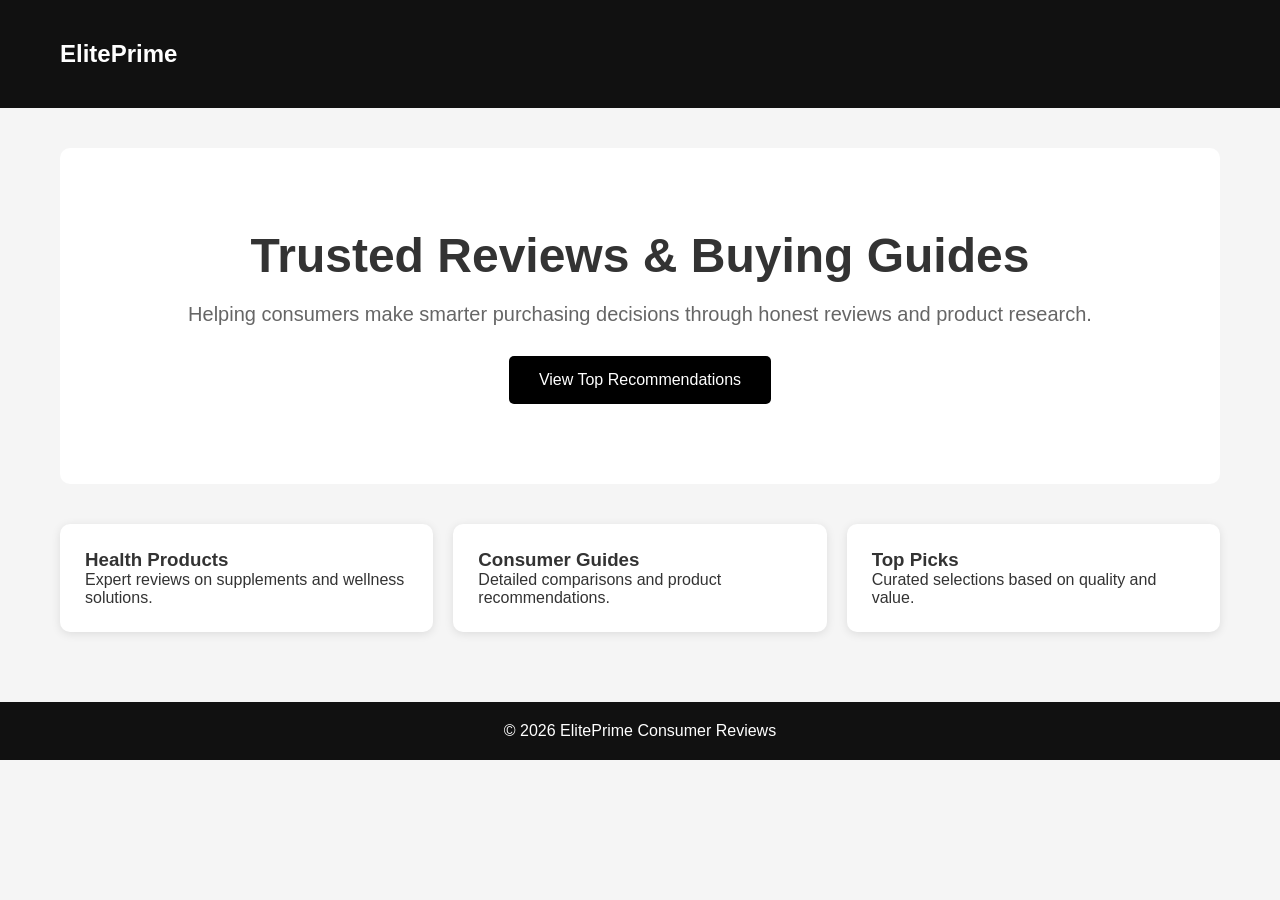
==== index.html @ ce9a4b7a "Create index.html" ====
<!DOCTYPE html>
<html lang="en">
<head>
    <meta charset="UTF-8">
    <meta name="viewport" content="width=device-width, initial-scale=1.0">
    <title>ElitePrime Consumer Reviews</title>
    <meta name="description" content="Trusted product reviews, buying guides and expert recommendations.">

    <style>
        *{
            margin:0;
            padding:0;
            box-sizing:border-box;
            font-family:Arial, Helvetica, sans-serif;
        }

        body{
            background:#f5f5f5;
            color:#333;
        }

        header{
            background:#111;
            color:white;
            padding:20px;
        }

        .container{
            max-width:1200px;
            margin:auto;
            padding:20px;
        }

        .hero{
            text-align:center;
            padding:80px 20px;
            background:white;
            border-radius:10px;
            margin-top:20px;
        }

        .hero h1{
            font-size:48px;
            margin-bottom:20px;
        }

        .hero p{
            font-size:20px;
            color:#666;
            margin-bottom:30px;
        }

        .btn{
            display:inline-block;
            background:#000;
            color:white;
            text-decoration:none;
            padding:15px 30px;
            border-radius:5px;
        }

        .reviews{
            margin-top:40px;
            display:grid;
            grid-template-columns:repeat(auto-fit,minmax(280px,1fr));
            gap:20px;
        }

        .card{
            background:white;
            padding:25px;
            border-radius:10px;
            box-shadow:0 2px 10px rgba(0,0,0,0.1);
        }

        footer{
            margin-top:50px;
            background:#111;
            color:white;
            text-align:center;
            padding:20px;
        }
    </style>
</head>

<body>

<header>
    <div class="container">
        <h2>ElitePrime</h2>
    </div>
</header>

<div class="container">

    <section class="hero">
        <h1>Trusted Reviews & Buying Guides</h1>

        <p>
            Helping consumers make smarter purchasing decisions through
            honest reviews and product research.
        </p>

        <a href="#" class="btn">View Top Recommendations</a>
    </section>

    <section class="reviews">

        <div class="card">
            <h3>Health Products</h3>
            <p>Expert reviews on supplements and wellness solutions.</p>
        </div>

        <div class="card">
            <h3>Consumer Guides</h3>
            <p>Detailed comparisons and product recommendations.</p>
        </div>

        <div class="card">
            <h3>Top Picks</h3>
            <p>Curated selections based on quality and value.</p>
        </div>

    </section>

</div>

<footer>
    © 2026 ElitePrime Consumer Reviews
</footer>

</body>
</html>
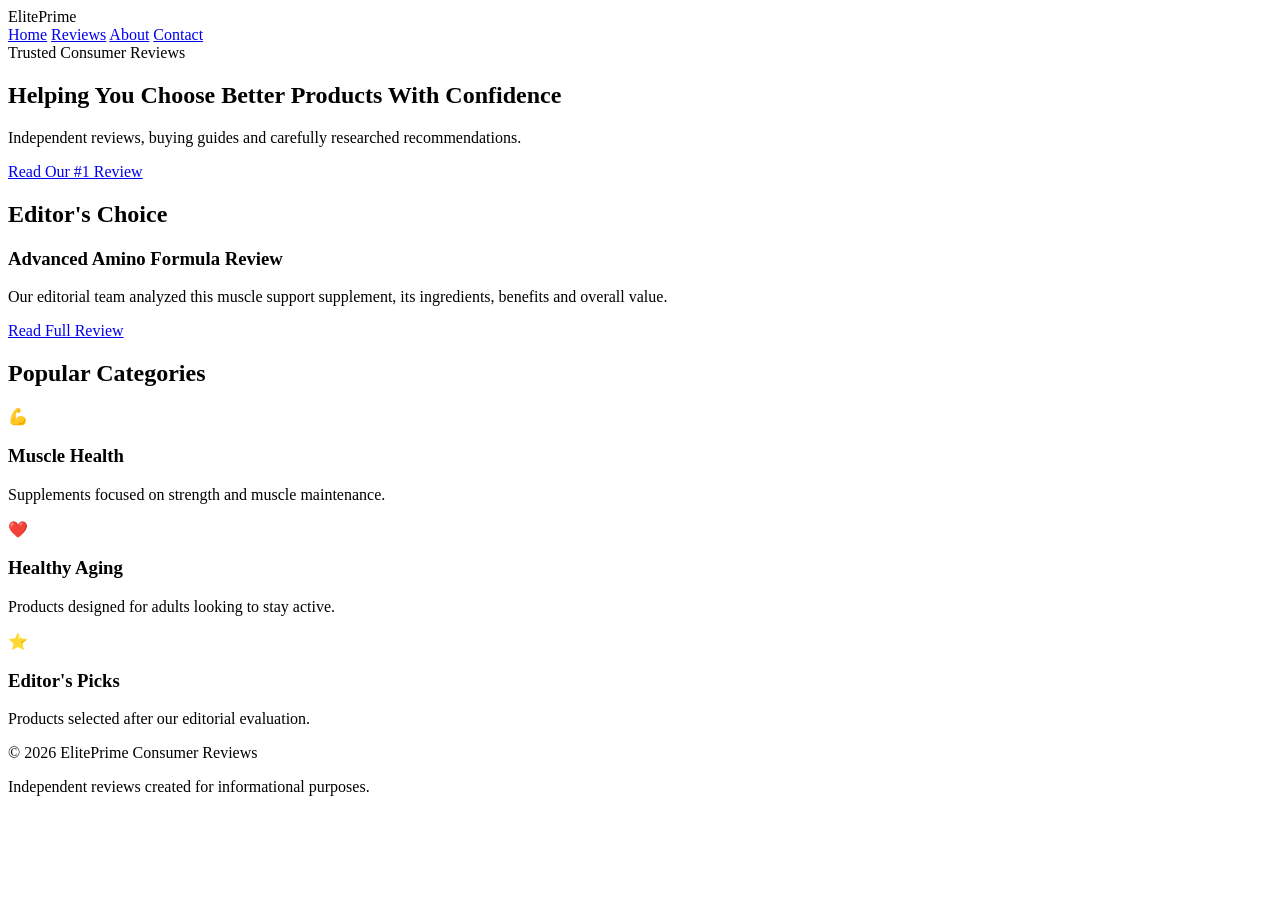
==== commit f9c0dc82: "Update index.html" ====
--- a/index.html
+++ b/index.html
@@ -1,133 +1,204 @@
 <!DOCTYPE html>
 <html lang="en">
+
 <head>
-    <meta charset="UTF-8">
-    <meta name="viewport" content="width=device-width, initial-scale=1.0">
-    <title>ElitePrime Consumer Reviews</title>
-    <meta name="description" content="Trusted product reviews, buying guides and expert recommendations.">
-
-    <style>
-        *{
-            margin:0;
-            padding:0;
-            box-sizing:border-box;
-            font-family:Arial, Helvetica, sans-serif;
-        }
-
-        body{
-            background:#f5f5f5;
-            color:#333;
-        }
-
-        header{
-            background:#111;
-            color:white;
-            padding:20px;
-        }
-
-        .container{
-            max-width:1200px;
-            margin:auto;
-            padding:20px;
-        }
-
-        .hero{
-            text-align:center;
-            padding:80px 20px;
-            background:white;
-            border-radius:10px;
-            margin-top:20px;
-        }
-
-        .hero h1{
-            font-size:48px;
-            margin-bottom:20px;
-        }
-
-        .hero p{
-            font-size:20px;
-            color:#666;
-            margin-bottom:30px;
-        }
-
-        .btn{
-            display:inline-block;
-            background:#000;
-            color:white;
-            text-decoration:none;
-            padding:15px 30px;
-            border-radius:5px;
-        }
-
-        .reviews{
-            margin-top:40px;
-            display:grid;
-            grid-template-columns:repeat(auto-fit,minmax(280px,1fr));
-            gap:20px;
-        }
-
-        .card{
-            background:white;
-            padding:25px;
-            border-radius:10px;
-            box-shadow:0 2px 10px rgba(0,0,0,0.1);
-        }
-
-        footer{
-            margin-top:50px;
-            background:#111;
-            color:white;
-            text-align:center;
-            padding:20px;
-        }
-    </style>
+
+<meta charset="UTF-8">
+<meta name="viewport" content="width=device-width, initial-scale=1.0">
+
+<title>ElitePrime | Trusted Product Reviews & Buying Guides</title>
+
+<meta name="description"
+content="Expert product reviews, buying guides and trusted consumer recommendations from ElitePrime.">
+
+<link rel="stylesheet" href="style.css">
+
+<link rel="preconnect" href="https://fonts.googleapis.com">
+<link rel="preconnect" href="https://fonts.gstatic.com" crossorigin>
+
+<link href="https://fonts.googleapis.com/css2?family=Inter:wght@300;400;500;600;700;800&display=swap" rel="stylesheet">
+
 </head>
 
 <body>
 
 <header>
-    <div class="container">
-        <h2>ElitePrime</h2>
-    </div>
+
+<div class="container">
+
+<div class="logo">
+
+ElitePrime
+
+</div>
+
+<nav>
+
+<a href="index.html">Home</a>
+
+<a href="#">Reviews</a>
+
+<a href="about.html">About</a>
+
+<a href="contact.html">Contact</a>
+
+</nav>
+
+</div>
+
 </header>
 
-<div class="container">
-
-    <section class="hero">
-        <h1>Trusted Reviews & Buying Guides</h1>
-
-        <p>
-            Helping consumers make smarter purchasing decisions through
-            honest reviews and product research.
-        </p>
-
-        <a href="#" class="btn">View Top Recommendations</a>
-    </section>
-
-    <section class="reviews">
-
-        <div class="card">
-            <h3>Health Products</h3>
-            <p>Expert reviews on supplements and wellness solutions.</p>
-        </div>
-
-        <div class="card">
-            <h3>Consumer Guides</h3>
-            <p>Detailed comparisons and product recommendations.</p>
-        </div>
-
-        <div class="card">
-            <h3>Top Picks</h3>
-            <p>Curated selections based on quality and value.</p>
-        </div>
-
-    </section>
-
-</div>
+<section class="hero">
+
+<div class="container">
+
+<span class="badge">
+Trusted Consumer Reviews
+</span>
+
+<h1>
+
+Helping You Choose Better Products With Confidence
+
+</h1>
+
+<p>
+
+Independent reviews, buying guides and carefully researched recommendations.
+
+</p>
+
+<a class="btn" href="reviews/advanced-amino-review.html">
+
+Read Our #1 Review
+
+</a>
+
+</div>
+
+</section>
+
+<section class="featured">
+
+<div class="container">
+
+<h2>
+
+Editor's Choice
+
+</h2>
+
+<div class="card">
+
+<h3>
+
+Advanced Amino Formula Review
+
+</h3>
+
+<p>
+
+Our editorial team analyzed this muscle support supplement, its ingredients,
+benefits and overall value.
+
+</p>
+
+<a class="btn-dark"
+
+href="reviews/advanced-amino-review.html">
+
+Read Full Review
+
+</a>
+
+</div>
+
+</div>
+
+</section>
+
+<section class="categories">
+
+<div class="container">
+
+<h2>
+
+Popular Categories
+
+</h2>
+
+<div class="grid">
+
+<div class="box">
+
+💪
+
+<h3>Muscle Health</h3>
+
+<p>
+
+Supplements focused on strength and muscle maintenance.
+
+</p>
+
+</div>
+
+<div class="box">
+
+❤️
+
+<h3>Healthy Aging</h3>
+
+<p>
+
+Products designed for adults looking to stay active.
+
+</p>
+
+</div>
+
+<div class="box">
+
+⭐
+
+<h3>Editor's Picks</h3>
+
+<p>
+
+Products selected after our editorial evaluation.
+
+</p>
+
+</div>
+
+</div>
+
+</div>
+
+</section>
 
 <footer>
-    © 2026 ElitePrime Consumer Reviews
+
+<div class="container">
+
+<p>
+
+© 2026 ElitePrime Consumer Reviews
+
+</p>
+
+<p>
+
+Independent reviews created for informational purposes.
+
+</p>
+
+</div>
+
 </footer>
 
+<script src="script.js"></script>
+
 </body>
+
 </html>
--- a/style.css
+++ b/style.css
@@ -0,0 +1 @@
+
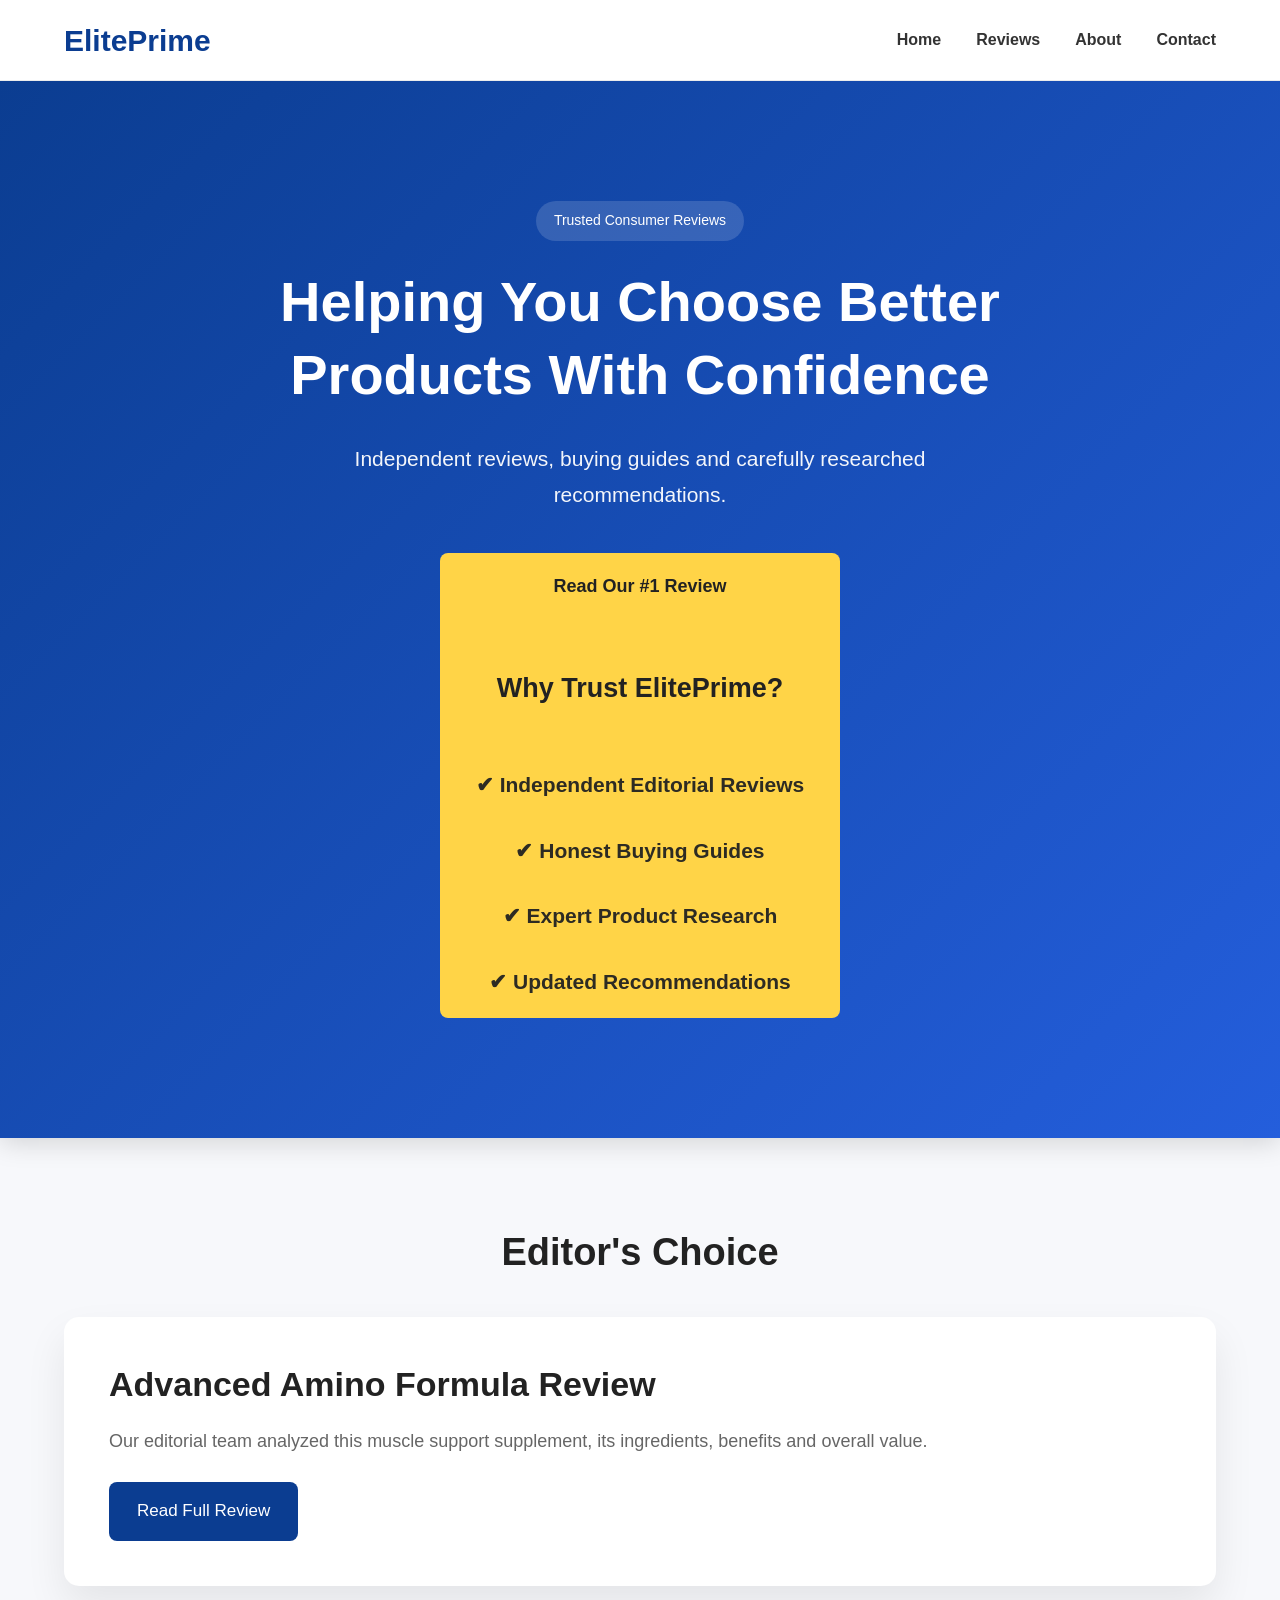
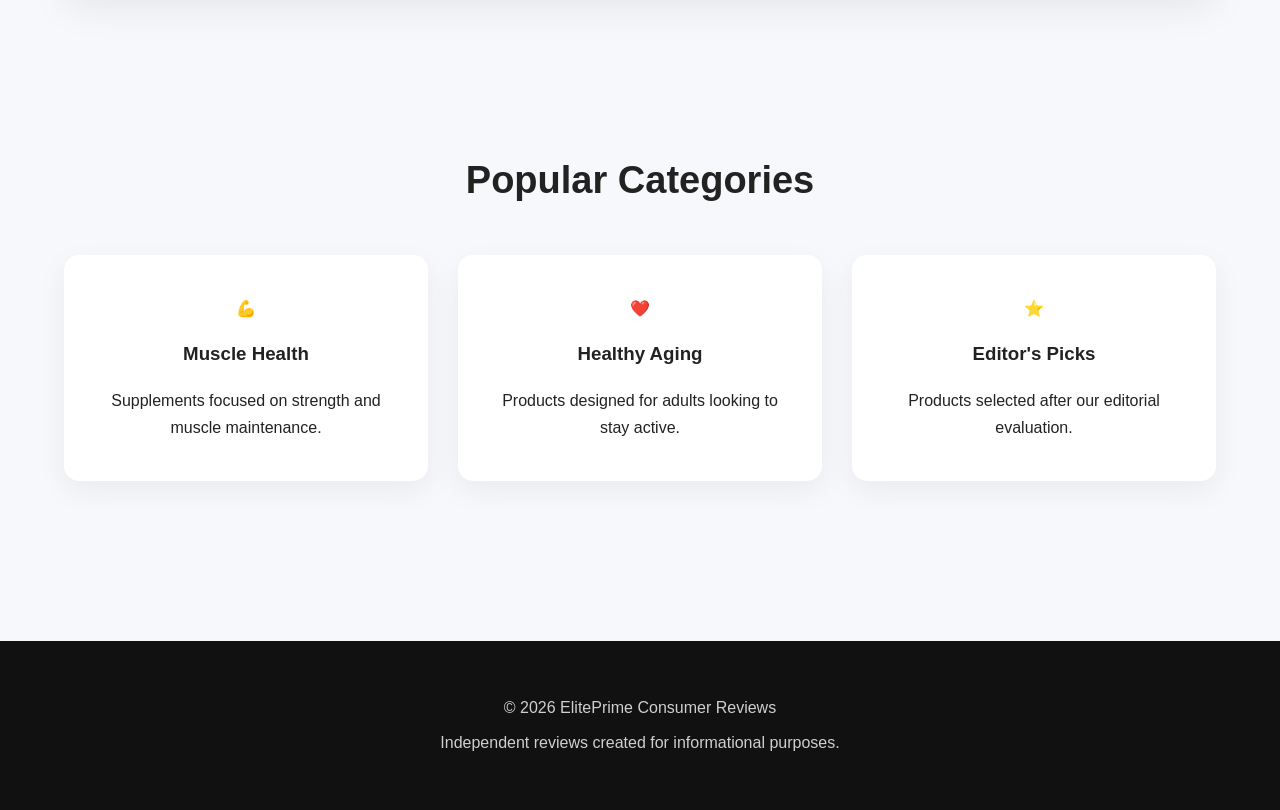
==== commit 4337daaf: "Update index.html" ====
--- a/index.html
+++ b/index.html
@@ -71,7 +71,37 @@
 <a class="btn" href="reviews/advanced-amino-review.html">
 
 Read Our #1 Review
-
+<div style="margin-top:70px;">
+
+<h2>Why Trust ElitePrime?</h2>
+
+<br>
+
+<p>
+
+✔ Independent Editorial Reviews
+
+</p>
+
+<p>
+
+✔ Honest Buying Guides
+
+</p>
+
+<p>
+
+✔ Expert Product Research
+
+</p>
+
+<p>
+
+✔ Updated Recommendations
+
+</p>
+
+</div>
 </a>
 
 </div>
--- a/style.css
+++ b/style.css
@@ -1 +1,467 @@
-
+/* ===========================
+   ELITEPRIME - MAIN STYLES
+=========================== */
+
+*{
+    margin:0;
+    padding:0;
+    box-sizing:border-box;
+}
+
+html{
+    scroll-behavior:smooth;
+}
+
+body{
+
+    font-family:'Inter',sans-serif;
+
+    background:#f7f8fb;
+
+    color:#222;
+
+    line-height:1.7;
+
+}
+
+.container{
+
+    width:90%;
+    max-width:1200px;
+
+    margin:auto;
+
+}
+
+/* ================= HEADER ================= */
+
+header{
+
+    background:#ffffff;
+
+    position:sticky;
+
+    top:0;
+
+    z-index:999;
+
+    border-bottom:1px solid #ececec;
+
+}
+
+header .container{
+
+    display:flex;
+
+    justify-content:space-between;
+
+    align-items:center;
+
+    height:80px;
+
+}
+
+.logo{
+
+    font-size:30px;
+
+    font-weight:800;
+
+    color:#0b3d91;
+
+}
+
+nav{
+
+    display:flex;
+
+    gap:35px;
+
+}
+
+nav a{
+
+    text-decoration:none;
+
+    color:#333;
+
+    font-weight:600;
+
+    transition:.3s;
+
+}
+
+nav a:hover{
+
+    color:#0b3d91;
+
+}
+
+/* ================= HERO ================= */
+
+.hero{
+
+    padding:120px 0;
+
+    text-align:center;
+
+    background:linear-gradient(135deg,#0b3d91,#245edc);
+
+    color:white;
+
+}
+
+.badge{
+
+    display:inline-block;
+
+    padding:8px 18px;
+
+    background:rgba(255,255,255,.15);
+
+    border-radius:30px;
+
+    margin-bottom:25px;
+
+    font-size:14px;
+
+}
+
+.hero h1{
+
+    font-size:56px;
+
+    font-weight:800;
+
+    max-width:900px;
+
+    margin:auto;
+
+}
+
+.hero p{
+
+    margin-top:30px;
+
+    font-size:21px;
+
+    max-width:700px;
+
+    margin-left:auto;
+
+    margin-right:auto;
+
+    opacity:.95;
+
+}
+
+/* ================= BUTTON ================= */
+
+.btn{
+
+    display:inline-block;
+
+    margin-top:40px;
+
+    background:#FFD447;
+
+    color:#222;
+
+    text-decoration:none;
+
+    padding:18px 36px;
+
+    border-radius:8px;
+
+    font-weight:700;
+
+    transition:.3s;
+
+}
+
+.btn:hover{
+
+    transform:translateY(-3px);
+
+    box-shadow:0 10px 25px rgba(0,0,0,.2);
+
+}
+
+.btn-dark{
+
+    display:inline-block;
+
+    margin-top:25px;
+
+    background:#0b3d91;
+
+    color:white;
+
+    text-decoration:none;
+
+    padding:15px 28px;
+
+    border-radius:8px;
+
+    transition:.3s;
+
+}
+
+.btn-dark:hover{
+
+    background:#072f72;
+
+}
+
+/* ================= FEATURED ================= */
+
+.featured{
+
+    padding:90px 0;
+
+}
+
+.featured h2{
+
+    text-align:center;
+
+    font-size:38px;
+
+    margin-bottom:40px;
+
+}
+
+.card{
+
+    background:white;
+
+    border-radius:15px;
+
+    padding:45px;
+
+    box-shadow:0 20px 40px rgba(0,0,0,.08);
+
+}
+
+.card h3{
+
+    font-size:34px;
+
+    margin-bottom:20px;
+
+}
+
+.card p{
+
+    font-size:18px;
+
+    color:#666;
+
+}
+
+/* ================= CATEGORIES ================= */
+
+.categories{
+
+    padding:80px 0;
+
+}
+
+.categories h2{
+
+    text-align:center;
+
+    margin-bottom:50px;
+
+    font-size:38px;
+
+}
+
+.grid{
+
+    display:grid;
+
+    grid-template-columns:repeat(auto-fit,minmax(280px,1fr));
+
+    gap:30px;
+
+}
+
+.box{
+
+    background:white;
+
+    padding:40px;
+
+    border-radius:15px;
+
+    box-shadow:0 10px 30px rgba(0,0,0,.06);
+
+    transition:.3s;
+
+    text-align:center;
+
+}
+
+.box:hover{
+
+    transform:translateY(-8px);
+
+}
+
+.box h3{
+
+    margin:20px 0;
+
+}
+
+/* ================= FOOTER ================= */
+
+footer{
+
+    margin-top:80px;
+
+    background:#111;
+
+    color:white;
+
+    text-align:center;
+
+    padding:45px;
+
+}
+
+footer p{
+
+    opacity:.8;
+
+    margin:8px 0;
+
+}
+
+/* ================= MOBILE ================= */
+
+@media(max-width:900px){
+
+.hero h1{
+
+font-size:40px;
+
+}
+
+nav{
+
+display:none;
+
+}
+
+.card{
+
+padding:30px;
+
+}
+
+}
+/* PRODUCT REVIEW */
+
+table{
+width:100%;
+margin:20px 0;
+border-collapse:collapse;
+}
+
+table td{
+
+padding:15px;
+
+border:1px solid #ddd;
+
+}
+
+ul{
+
+padding-left:20px;
+
+}
+
+li{
+
+margin-bottom:12px;
+
+}
+
+.hero{
+
+box-shadow:0 5px 25px rgba(0,0,0,.15);
+
+}
+
+.card{
+
+transition:.35s;
+
+}
+
+.card:hover{
+
+transform:translateY(-6px);
+
+box-shadow:0 30px 60px rgba(0,0,0,.15);
+
+}
+
+.box{
+
+transition:.35s;
+
+}
+
+.box:hover{
+
+transform:translateY(-8px);
+
+}
+
+.btn{
+
+font-size:18px;
+
+}
+
+.btn-dark{
+
+font-size:17px;
+
+}
+
+h1,h2,h3{
+
+line-height:1.3;
+
+}
+
+section{
+
+animation:fadeUp .7s ease;
+
+}
+
+@keyframes fadeUp{
+
+from{
+
+opacity:0;
+
+transform:translateY(30px);
+
+}
+
+to{
+
+opacity:1;
+
+transform:translateY(0);
+
+}
+
+}
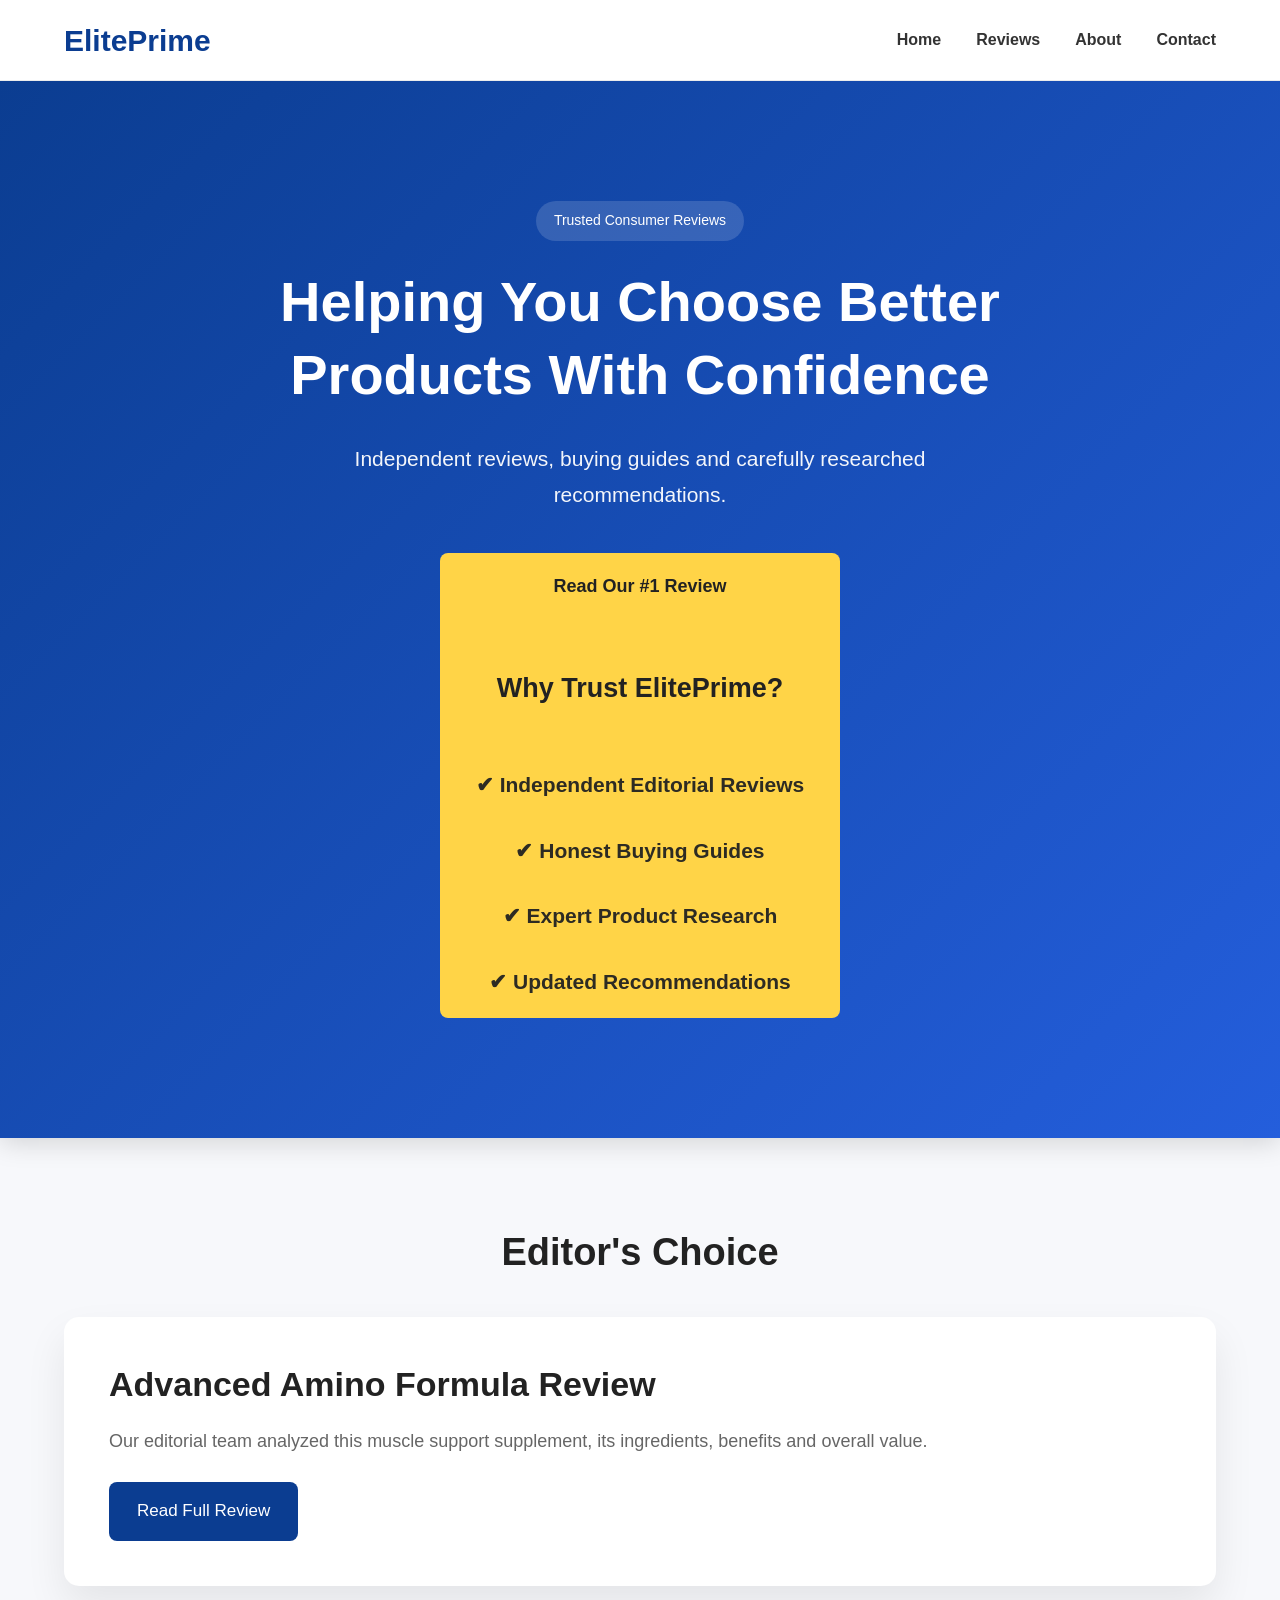
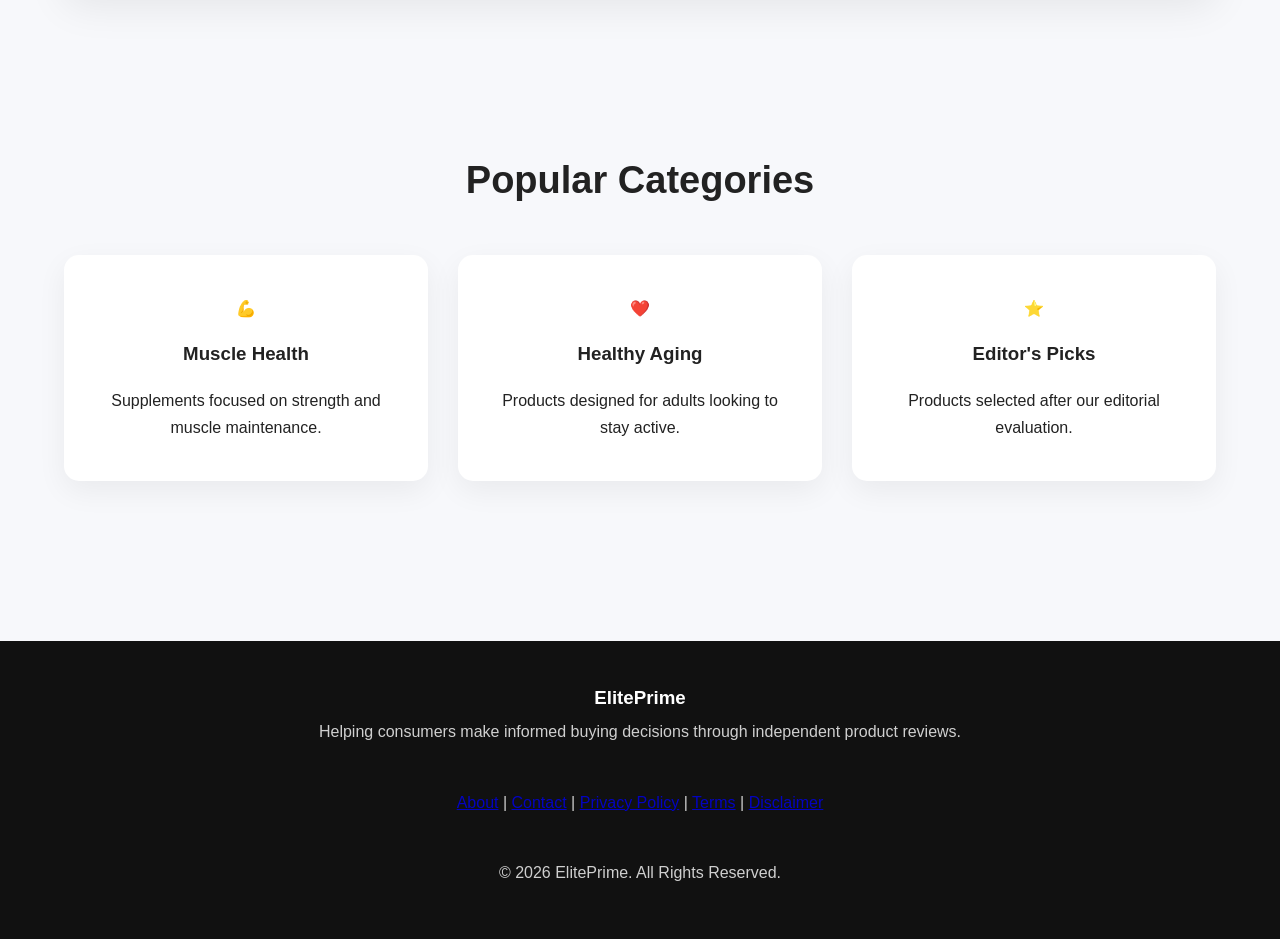
==== commit 1d8c69db: "Update index.html" ====
--- a/index.html
+++ b/index.html
@@ -211,22 +211,41 @@
 
 <div class="container">
 
-<p>
-
-© 2026 ElitePrime Consumer Reviews
-
-</p>
-
-<p>
-
-Independent reviews created for informational purposes.
+<h3>ElitePrime</h3>
+
+<p>
+
+Helping consumers make informed buying decisions through independent product reviews.
+
+</p>
+
+<br>
+
+<p>
+
+<a href="about.html">About</a> |
+
+<a href="contact.html">Contact</a> |
+
+<a href="privacy.html">Privacy Policy</a> |
+
+<a href="terms.html">Terms</a> |
+
+<a href="disclaimer.html">Disclaimer</a>
+
+</p>
+
+<br>
+
+<p>
+
+© 2026 ElitePrime. All Rights Reserved.
 
 </p>
 
 </div>
 
 </footer>
-
 <script src="script.js"></script>
 
 </body>
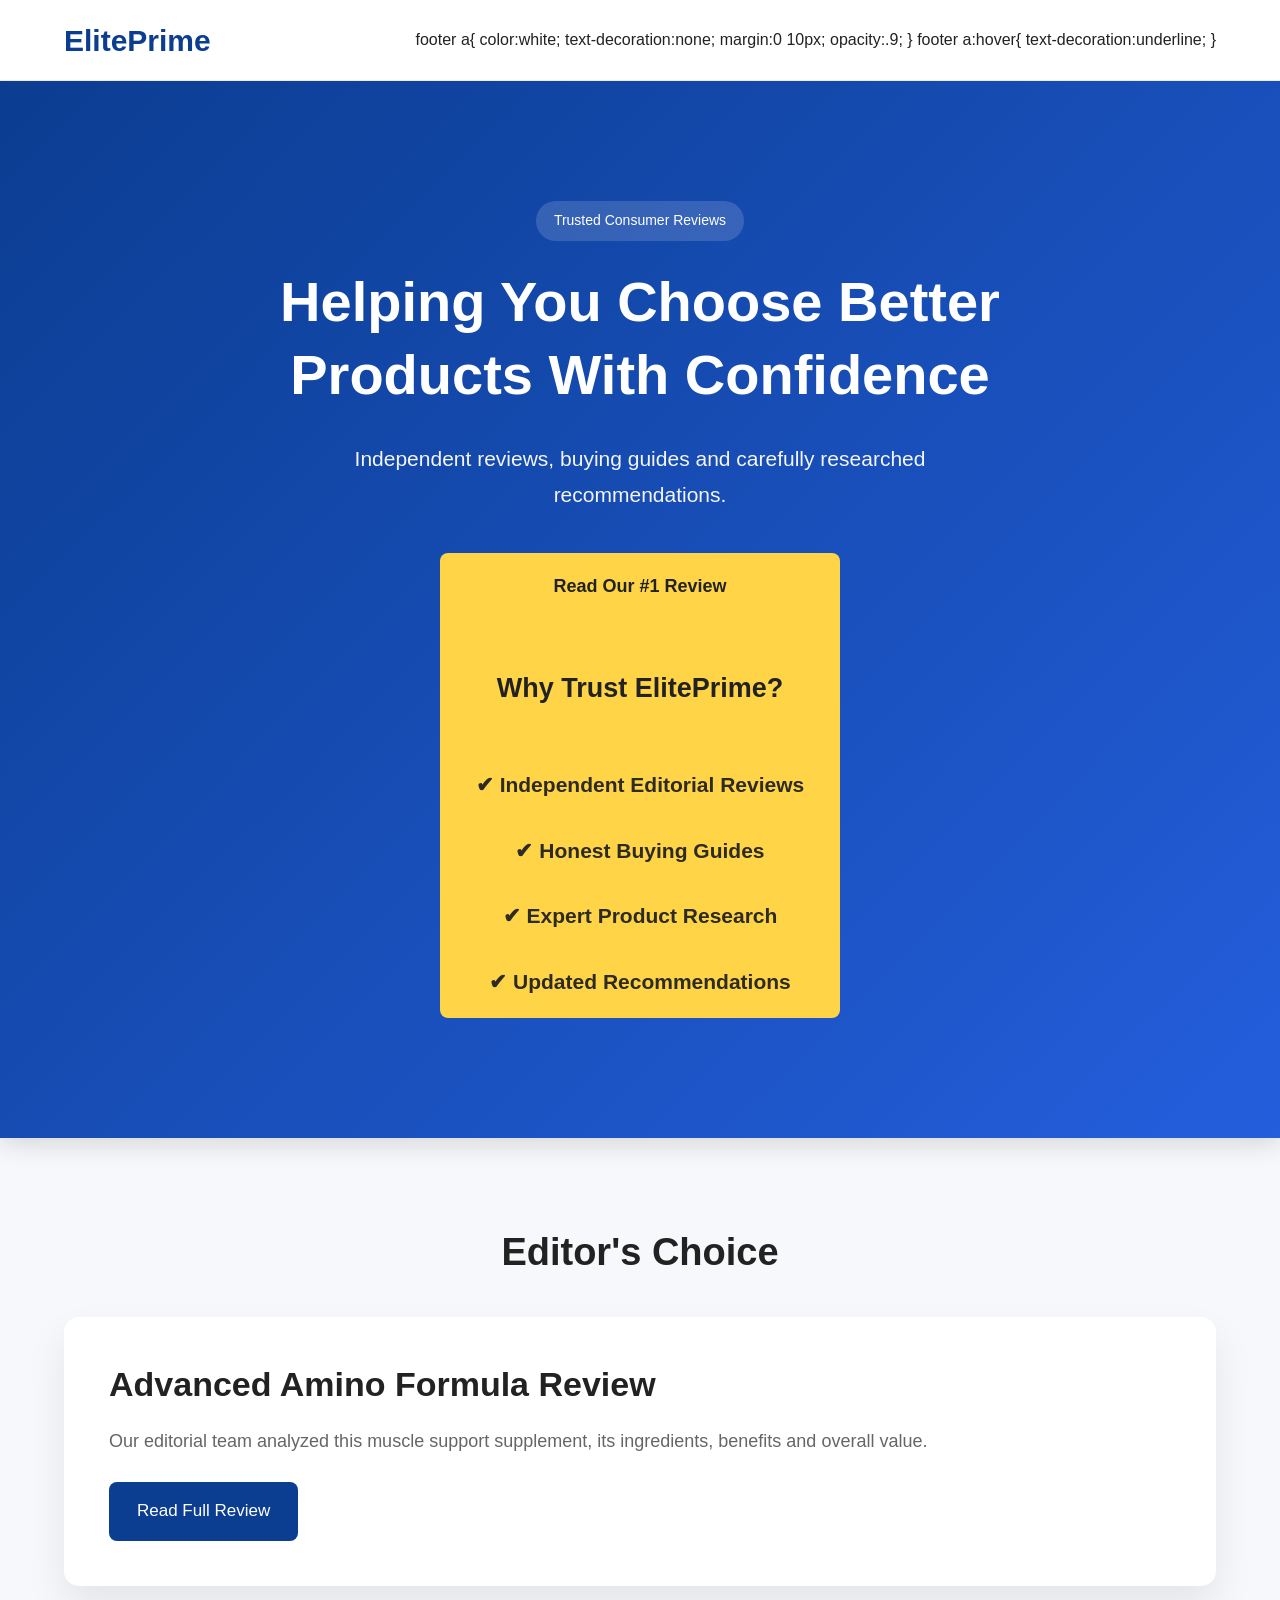
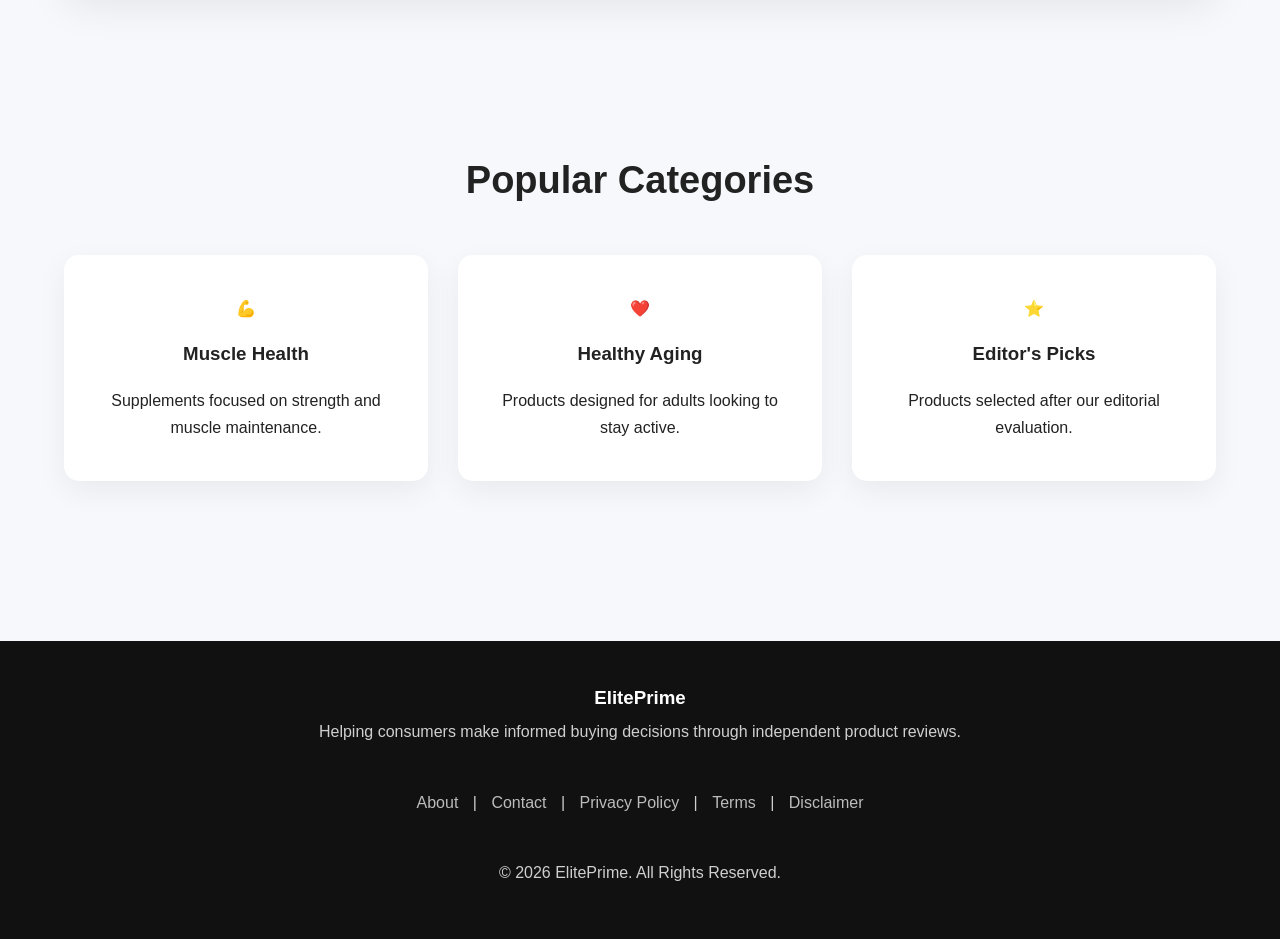
==== commit 4f2e81f9: "Update index.html" ====
--- a/index.html
+++ b/index.html
@@ -34,13 +34,23 @@
 
 <nav>
 
-<a href="index.html">Home</a>
-
-<a href="#">Reviews</a>
-
-<a href="about.html">About</a>
-
-<a href="contact.html">Contact</a>
+footer a{
+
+color:white;
+
+text-decoration:none;
+
+margin:0 10px;
+
+opacity:.9;
+
+}
+
+footer a:hover{
+
+text-decoration:underline;
+
+}
 
 </nav>
 
--- a/style.css
+++ b/style.css
@@ -465,3 +465,20 @@
 }
 
 }
+footer a{
+
+color:white;
+
+text-decoration:none;
+
+margin:0 10px;
+
+opacity:.9;
+
+}
+
+footer a:hover{
+
+text-decoration:underline;
+
+}
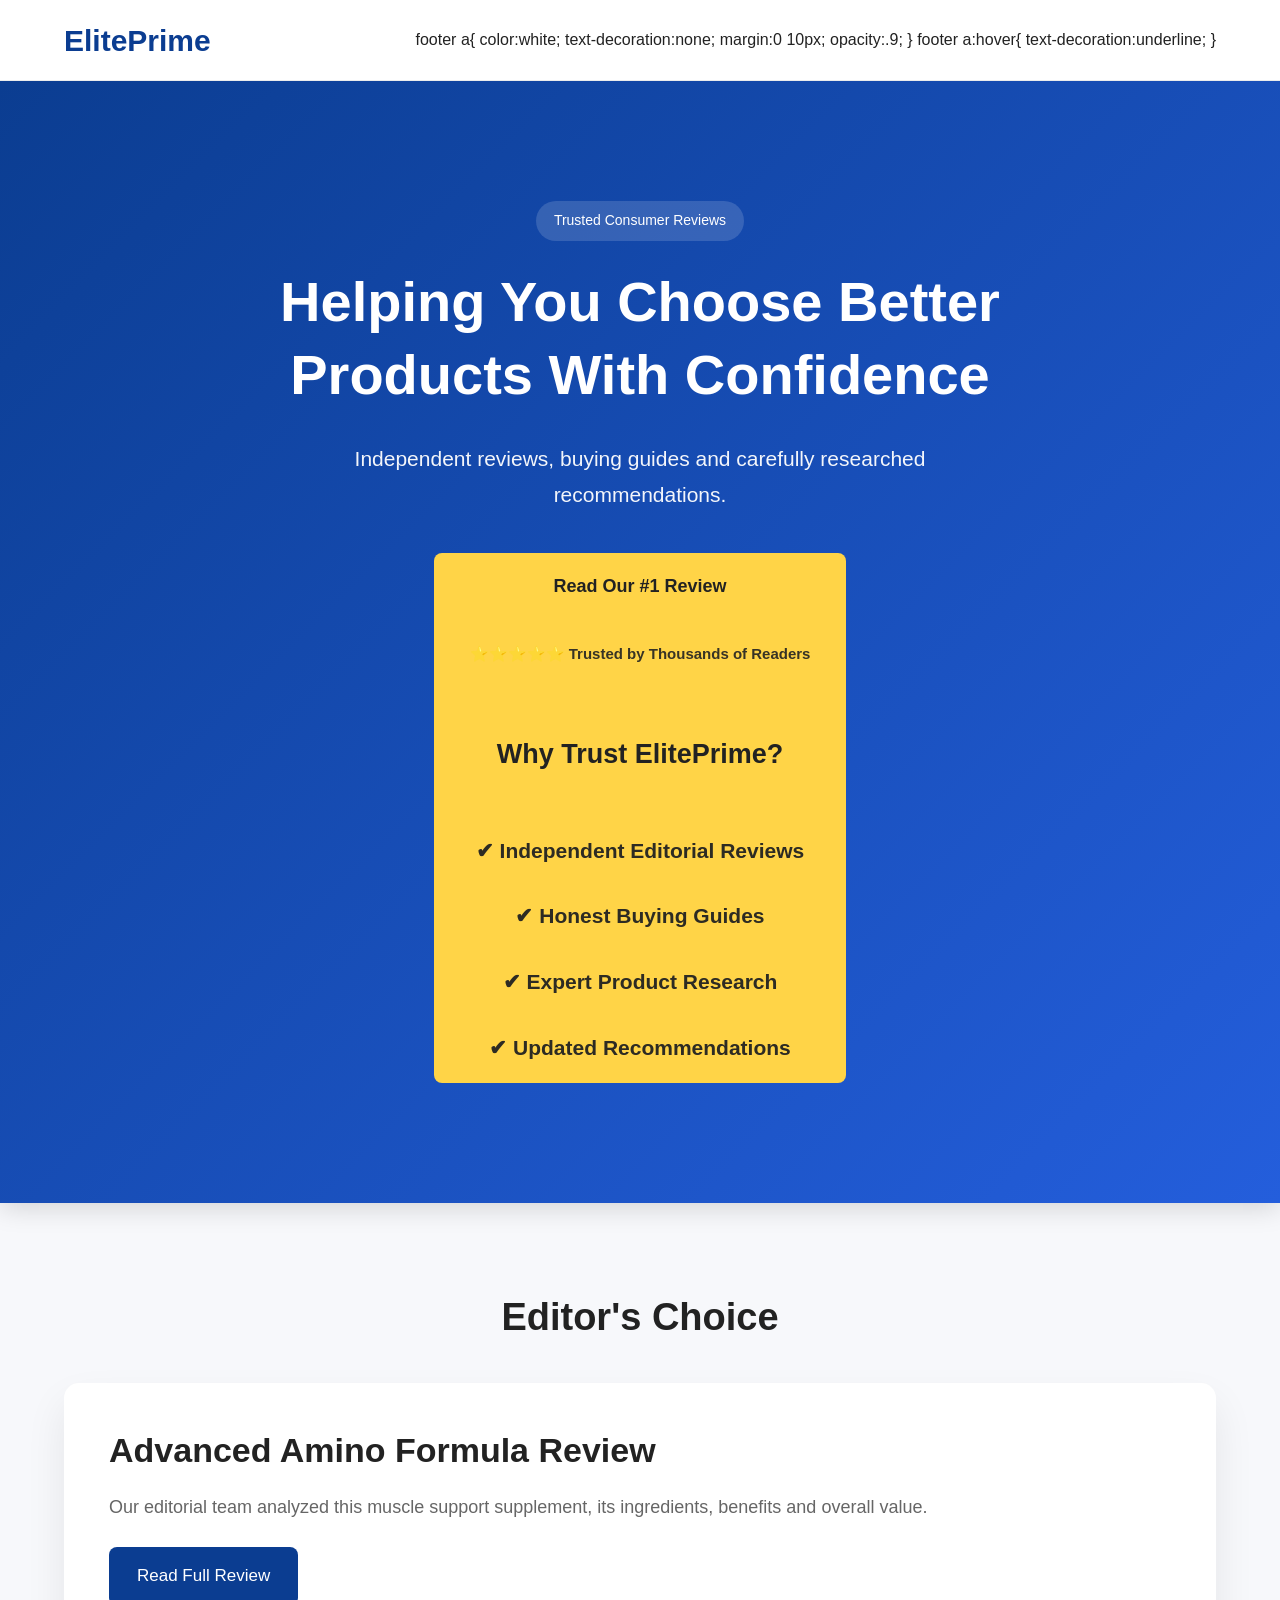
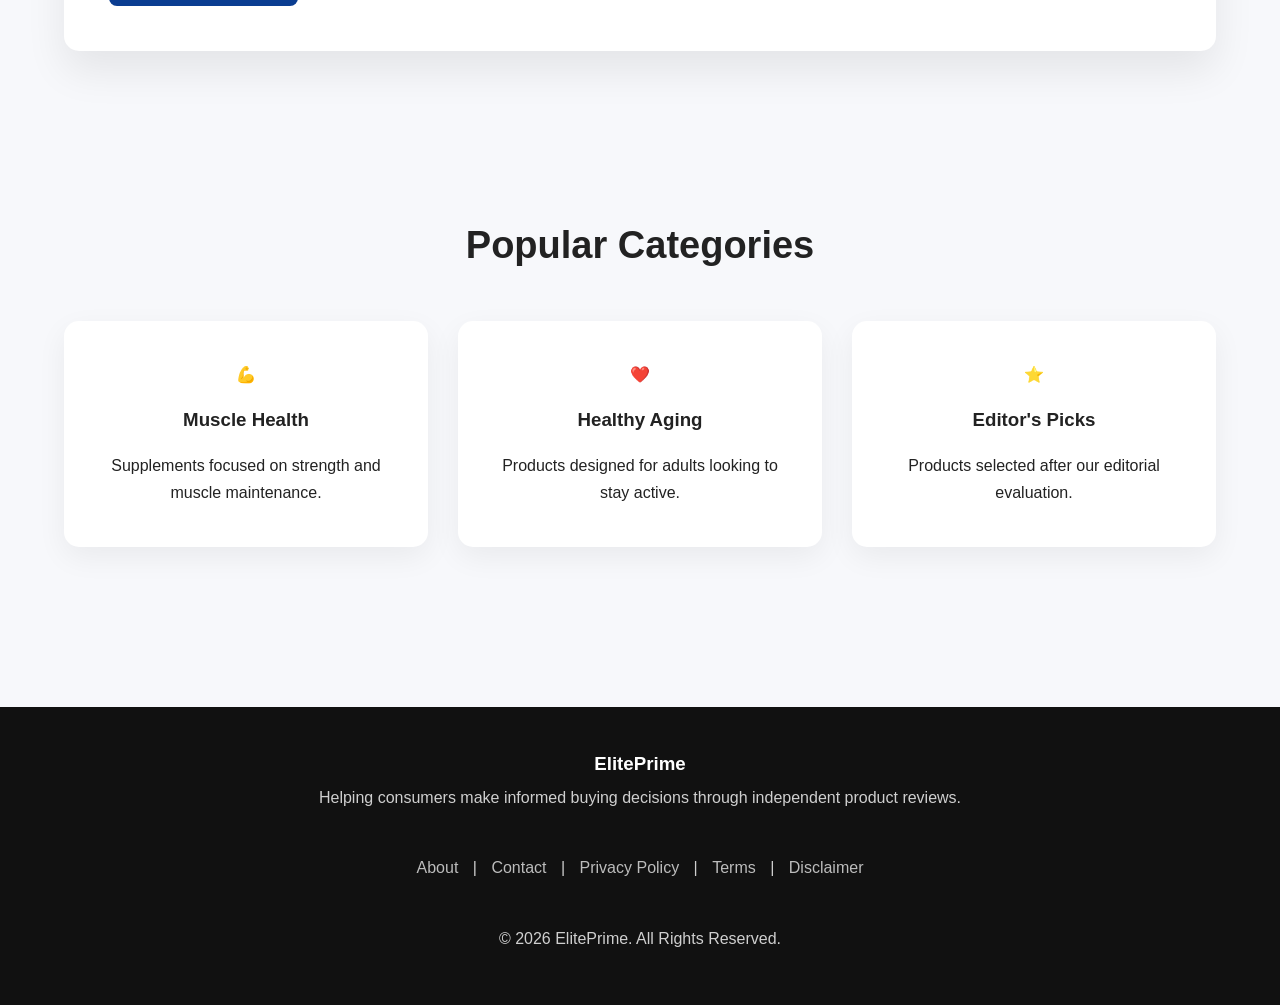
==== commit 052ccfa9: "Update index.html" ====
--- a/index.html
+++ b/index.html
@@ -81,6 +81,11 @@
 <a class="btn" href="reviews/advanced-amino-review.html">
 
 Read Our #1 Review
+  <div style="margin-top:40px;font-size:15px;opacity:.9;">
+
+⭐⭐⭐⭐⭐ Trusted by Thousands of Readers
+
+</div>
 <div style="margin-top:70px;">
 
 <h2>Why Trust ElitePrime?</h2>
